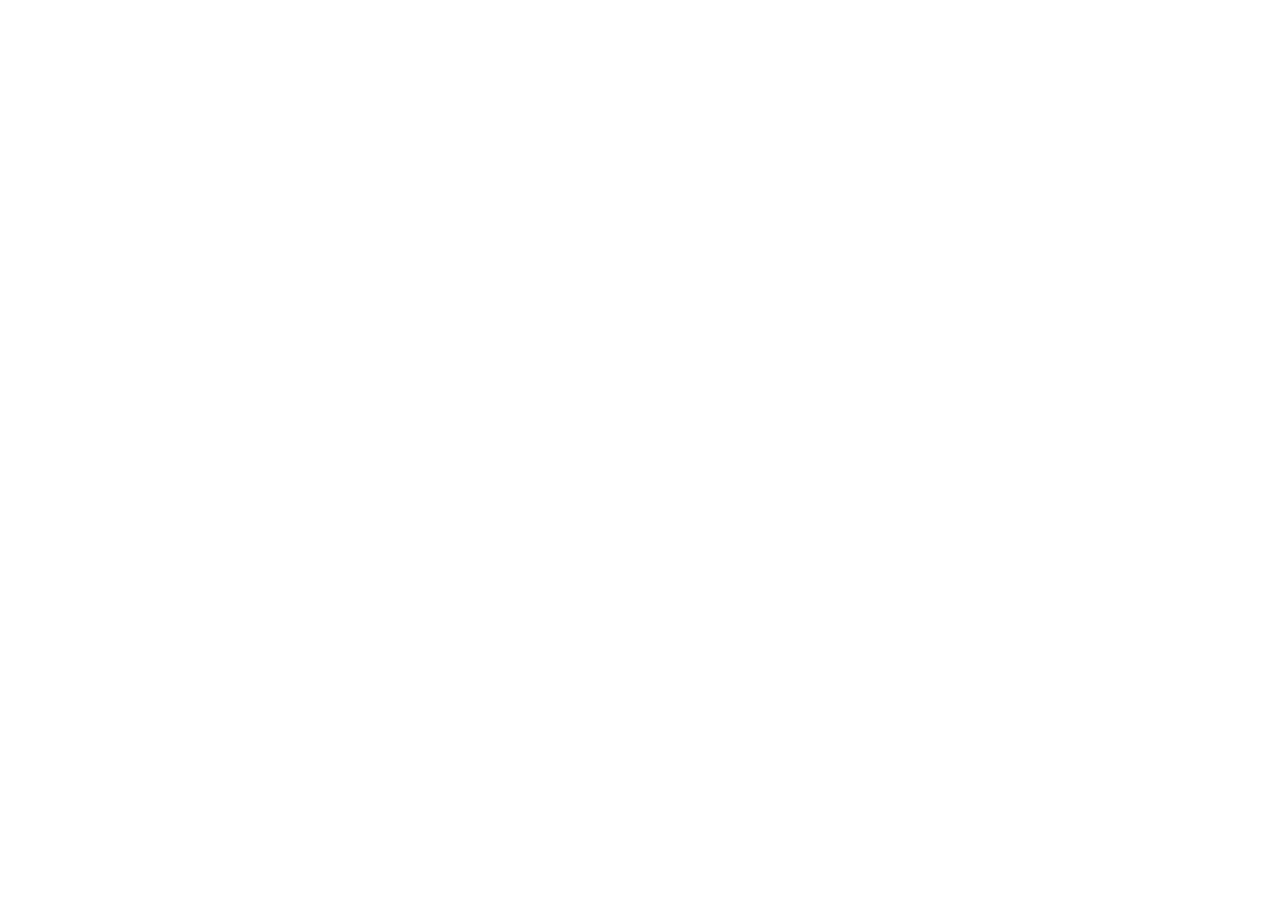
==== index.html @ f1279ba3 "Initialize" ====
<!DOCTYPE html>
<html lang="en">
<head>
    <meta charset="UTF-8">
    <meta name="viewport" content="width=device-width, initial-scale=1.0">
    <title>Track Builder</title>
    <link rel="stylesheet" href="index.css">
</head>
<body>
    
    <script src="main.js" type="module"></script>
</body>
</html>
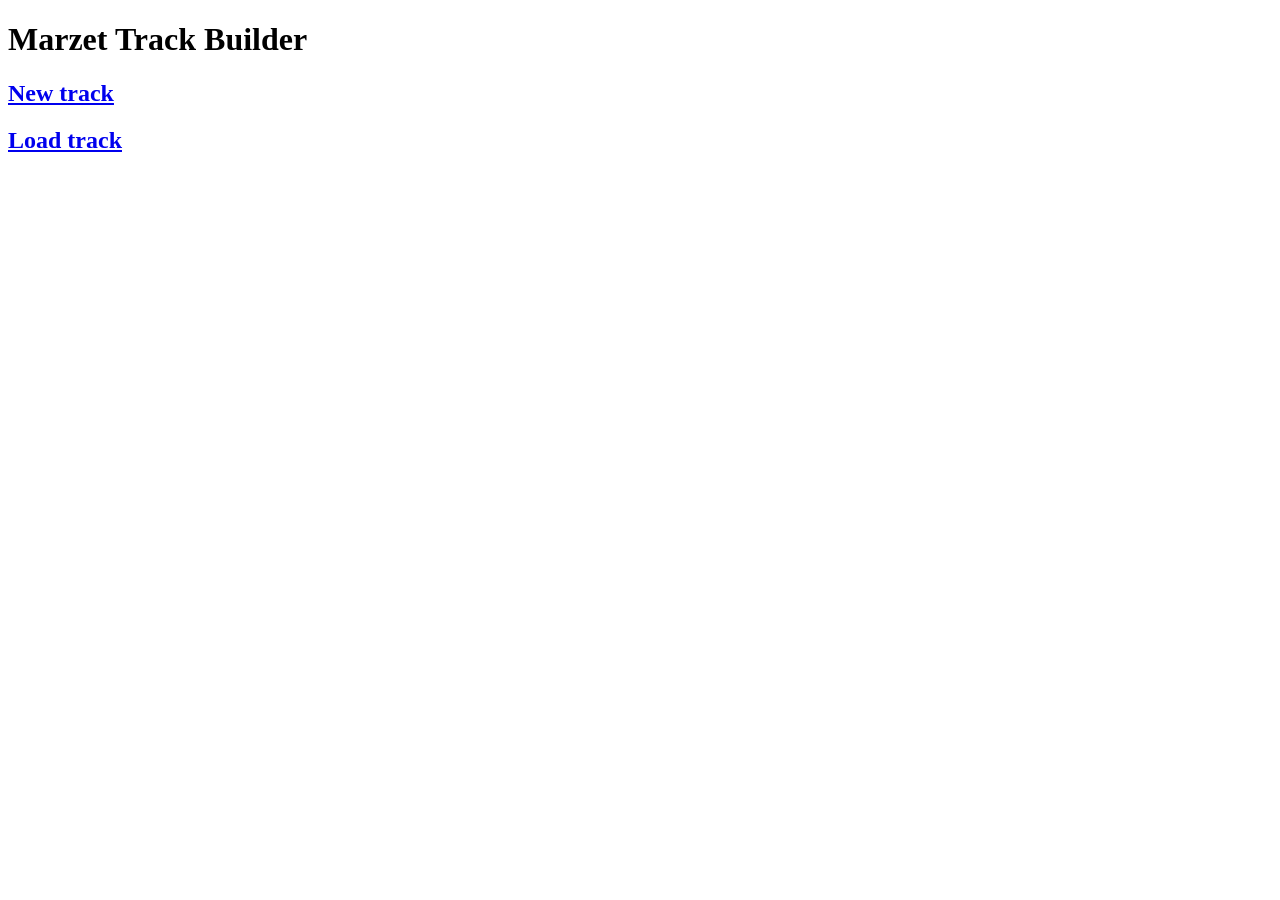
==== commit 83222012: "Create structure" ====
--- a/index.html
+++ b/index.html
@@ -4,10 +4,13 @@
     <meta charset="UTF-8">
     <meta name="viewport" content="width=device-width, initial-scale=1.0">
     <title>Track Builder</title>
+    <link rel="stylesheet" href="global.css">
     <link rel="stylesheet" href="index.css">
 </head>
 <body>
-    
+    <h1>Marzet Track Builder</h1>
+    <a href="./new.html"><h2>New track</h2></a>
+    <a href="./load.html"><h2>Load track</h2></a>
     <script src="main.js" type="module"></script>
 </body>
 </html>
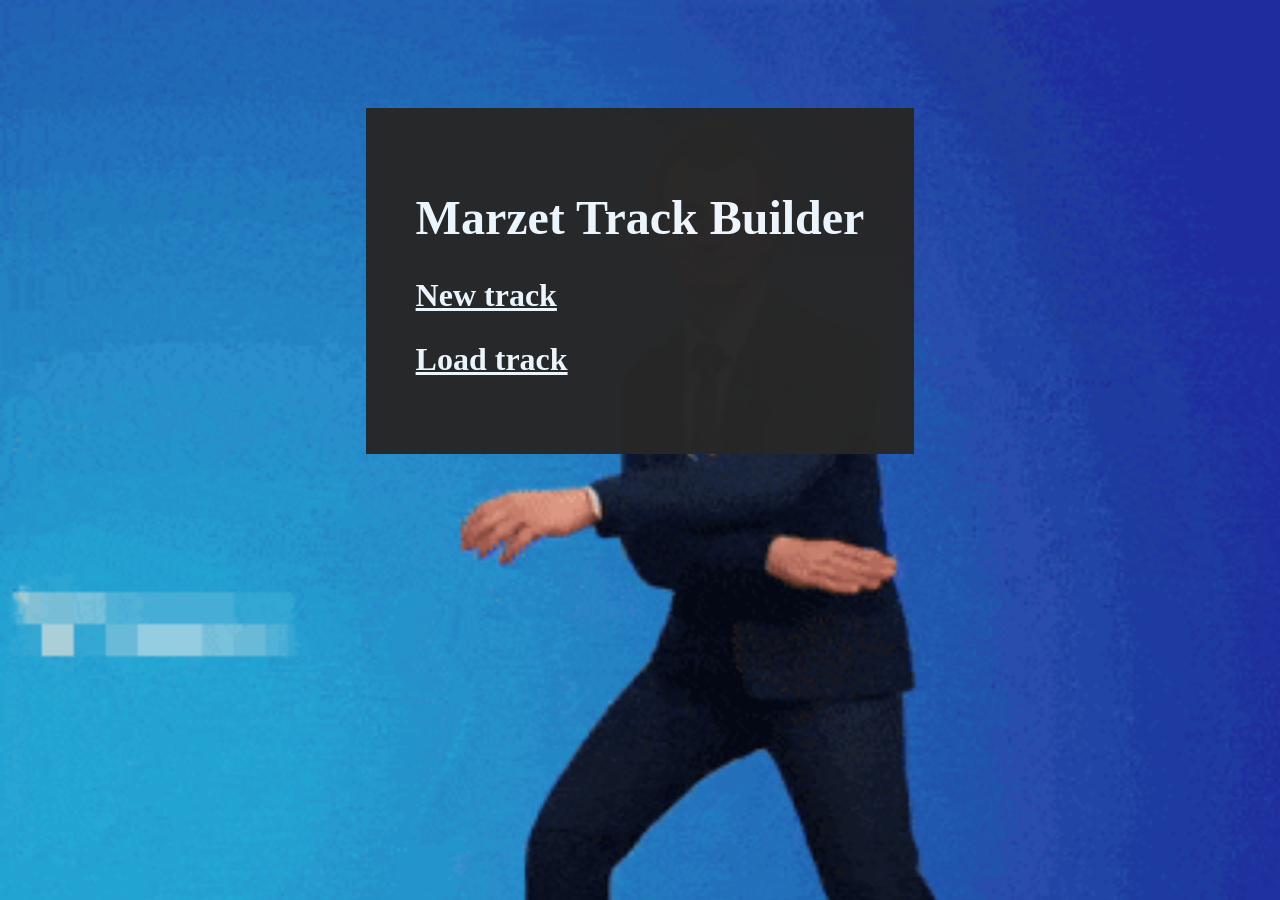
==== commit 8a02e8d2: "Add main menu" ====
--- a/index.html
+++ b/index.html
@@ -8,9 +8,12 @@
     <link rel="stylesheet" href="index.css">
 </head>
 <body>
-    <h1>Marzet Track Builder</h1>
-    <a href="./new.html"><h2>New track</h2></a>
-    <a href="./load.html"><h2>Load track</h2></a>
-    <script src="main.js" type="module"></script>
+    <main>
+        <h1>Marzet Track Builder</h1>
+        <a href="./new.html"><h2>New track</h2></a>
+        <a href="./load.html"><h2>Load track</h2></a>
+        <script src="main.js" type="module"></script>
+    </main>
+    
 </body>
 </html>
--- a/index.css
+++ b/index.css
@@ -0,0 +1,27 @@
+body {
+    background-image: url(./img/martin-vodička.gif);
+    background-repeat: no-repeat;
+    background-size: cover;
+    display: flex;
+    justify-content: center;
+    color: aliceblue;
+}
+
+main {
+    background-color: rgb(39, 39, 39);
+    opacity: 98%;
+    padding: 50px;
+    margin: 100px;
+}
+
+a {
+    color: inherit;
+}
+
+h1 {
+    font-size: 48px;
+}
+
+h2 {
+    font-size: 32px;
+}
